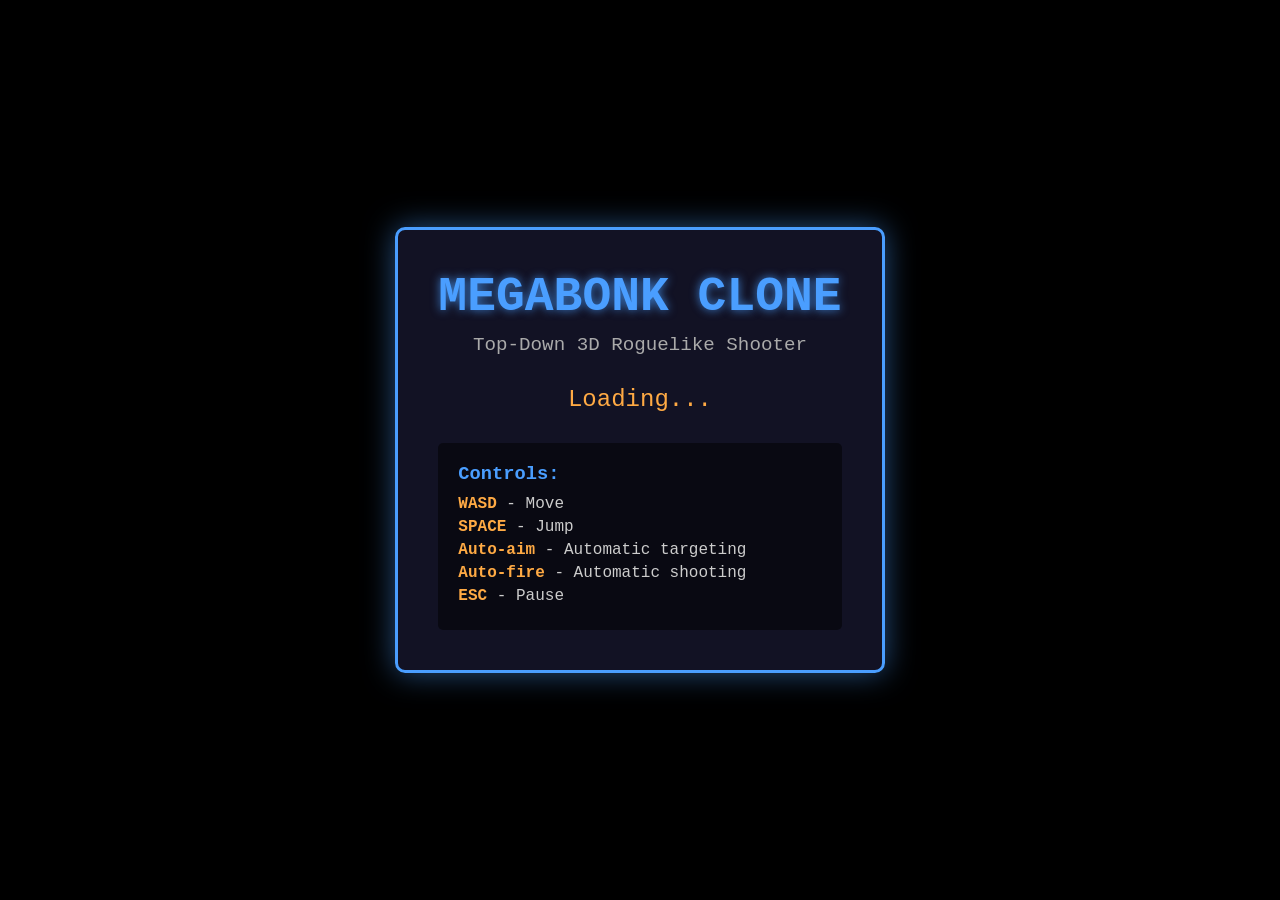
==== index.html @ 7893074b "구현: Phase 5.2 - 런 종료 화면 & 상점 UI 새 UI 구성요소: - 런 종료 화면: 통계 표시 (레벨, 킬, 시간, 실버) - 상점 메뉴: 3개 탭 (무기, 도구, 슬" ====
<!DOCTYPE html>
<html lang="ko">
<head>
    <meta charset="UTF-8">
    <meta name="viewport" content="width=device-width, initial-scale=1.0">
    <title>Megabonk Clone - Top-Down 3D Roguelike</title>
    <link rel="stylesheet" href="styles.css">
    <script src="https://cdn.babylonjs.com/babylon.js"></script>
    <script src="https://cdn.babylonjs.com/loaders/babylonjs.loaders.min.js"></script>
</head>
<body>
    <!-- Game Canvas -->
    <canvas id="gameCanvas"></canvas>

    <!-- Main Menu -->
    <div id="menu">
        <div class="menu-content">
            <h1>MEGABONK CLONE</h1>
            <p class="subtitle">Top-Down 3D Roguelike Shooter</p>
            <div id="loading">Loading...</div>
            <button id="startButton" style="display: none;">START GAME</button>
            <div class="instructions">
                <h3>Controls:</h3>
                <p><strong>WASD</strong> - Move</p>
                <p><strong>SPACE</strong> - Jump</p>
                <p><strong>Auto-aim</strong> - Automatic targeting</p>
                <p><strong>Auto-fire</strong> - Automatic shooting</p>
                <p><strong>ESC</strong> - Pause</p>
            </div>
        </div>
    </div>

    <!-- HUD -->
    <div id="hud" style="display: none;">
        <!-- Top Bar -->
        <div class="hud-top">
            <div class="stat-bar">
                <div class="stat-label">HP</div>
                <div class="stat-value" id="healthBar">
                    <div class="stat-fill" id="healthFill" style="width: 100%;"></div>
                </div>
                <div class="stat-text" id="healthText">100/100</div>
            </div>

            <div class="stat-bar">
                <div class="stat-label">XP</div>
                <div class="stat-value" id="xpBar">
                    <div class="stat-fill xp-fill" id="xpFill" style="width: 0%;"></div>
                </div>
                <div class="stat-text" id="xpText">0/50</div>
            </div>

            <div class="level-display">
                Level <span id="levelText">1</span>
            </div>
        </div>

        <!-- Bottom Info -->
        <div class="hud-bottom">
            <div class="info-item">Enemies: <span id="enemyCount">0</span></div>
            <div class="info-item">Time: <span id="timeText">0:00</span></div>
        </div>
    </div>

    <!-- Pause Menu -->
    <div id="pauseMenu" style="display: none;">
        <div class="pause-content">
            <h2>PAUSED</h2>
            <button id="resumeButton">Resume (ESC)</button>
        </div>
    </div>

    <!-- Level Up Menu -->
    <div id="levelUpMenu" style="display: none;">
        <div class="levelup-content">
            <h2 class="levelup-title">⬆️ LEVEL UP!</h2>
            <p class="levelup-subtitle">Choose an upgrade</p>
            <div class="tome-cards" id="tomeCards">
                <!-- Cards will be inserted here dynamically -->
            </div>
        </div>
    </div>

    <!-- Mobile Joystick -->
    <div id="mobileControls" style="display: none;">
        <div id="joystickContainer">
            <div id="joystickBase"></div>
            <div id="joystickStick"></div>
        </div>
        <button id="jumpButton">JUMP</button>
    </div>

    <!-- Run End Screen -->
    <div id="runEndScreen" style="display: none;">
        <div class="runend-content">
            <h2 class="runend-title">💀 RUN COMPLETE</h2>

            <div class="runend-stats">
                <div class="stat-card">
                    <div class="stat-value" id="runLevel">1</div>
                    <div class="stat-label">Level Reached</div>
                </div>
                <div class="stat-card">
                    <div class="stat-value" id="runKills">0</div>
                    <div class="stat-label">Enemies Killed</div>
                </div>
                <div class="stat-card">
                    <div class="stat-value" id="runTime">0:00</div>
                    <div class="stat-label">Survival Time</div>
                </div>
            </div>

            <div class="silver-earned">
                <div class="silver-icon">💰</div>
                <div class="silver-amount">+<span id="runSilverEarned">0</span> Silver</div>
            </div>

            <div class="total-silver">
                Total: <span id="runTotalSilver">0</span> 💰
            </div>

            <div class="runend-buttons">
                <button id="shopButton" class="btn-primary">SHOP</button>
                <button id="playAgainButton" class="btn-secondary">PLAY AGAIN</button>
            </div>
        </div>
    </div>

    <!-- Shop Menu -->
    <div id="shopMenu" style="display: none;">
        <div class="shop-content">
            <h2 class="shop-title">🏪 SHOP</h2>

            <div class="shop-currency">
                <div class="currency-display">
                    💰 <span id="shopSilver">0</span> Silver
                </div>
            </div>

            <div class="shop-tabs">
                <button class="shop-tab active" data-tab="weapons">Weapons</button>
                <button class="shop-tab" data-tab="tools">Tools</button>
                <button class="shop-tab" data-tab="slots">Slots</button>
            </div>

            <div class="shop-sections">
                <!-- Weapons Section -->
                <div class="shop-section active" id="shop-weapons">
                    <h3>🔫 Weapon Unlocks</h3>
                    <div class="shop-items" id="weaponShopItems">
                        <!-- Dynamically populated -->
                    </div>
                </div>

                <!-- Tools Section -->
                <div class="shop-section" id="shop-tools">
                    <h3>🛠️ Build Control Tools</h3>
                    <div class="shop-items" id="toolShopItems">
                        <!-- Dynamically populated -->
                    </div>
                </div>

                <!-- Slots Section -->
                <div class="shop-section" id="shop-slots">
                    <h3>📦 Slot Expansion</h3>
                    <div class="shop-items" id="slotShopItems">
                        <!-- Dynamically populated -->
                    </div>
                </div>
            </div>

            <div class="shop-buttons">
                <button id="shopCloseButton" class="btn-secondary">CLOSE</button>
                <button id="startGameButton" class="btn-primary">START GAME</button>
            </div>
        </div>
    </div>

    <script type="module" src="src/main.js"></script>
</body>
</html>
---- styles.css ----
* {
    margin: 0;
    padding: 0;
    box-sizing: border-box;
}

body {
    font-family: 'Courier New', monospace;
    background: #000;
    color: #fff;
    overflow: hidden;
}

#gameCanvas {
    width: 100%;
    height: 100vh;
    display: block;
    touch-action: none;
}

/* Menu Styles */
#menu {
    position: fixed;
    top: 0;
    left: 0;
    width: 100%;
    height: 100%;
    background: rgba(0, 0, 0, 0.95);
    display: flex;
    justify-content: center;
    align-items: center;
    z-index: 1000;
}

.menu-content {
    text-align: center;
    padding: 40px;
    background: rgba(20, 20, 40, 0.9);
    border: 3px solid #4a9eff;
    border-radius: 10px;
    box-shadow: 0 0 30px rgba(74, 158, 255, 0.5);
}

.menu-content h1 {
    font-size: 3em;
    margin-bottom: 10px;
    color: #4a9eff;
    text-shadow: 0 0 10px rgba(74, 158, 255, 0.8);
}

.subtitle {
    font-size: 1.2em;
    color: #aaa;
    margin-bottom: 30px;
}

#loading {
    font-size: 1.5em;
    color: #ffaa44;
    animation: pulse 1.5s infinite;
}

@keyframes pulse {
    0%, 100% { opacity: 1; }
    50% { opacity: 0.5; }
}

button {
    font-family: 'Courier New', monospace;
    font-size: 1.5em;
    padding: 15px 40px;
    margin: 10px;
    background: #4a9eff;
    color: #fff;
    border: none;
    border-radius: 5px;
    cursor: pointer;
    transition: all 0.3s;
    text-transform: uppercase;
}

button:hover {
    background: #6ab0ff;
    transform: scale(1.05);
    box-shadow: 0 0 20px rgba(74, 158, 255, 0.8);
}

button:active {
    transform: scale(0.95);
}

.instructions {
    margin-top: 30px;
    text-align: left;
    padding: 20px;
    background: rgba(0, 0, 0, 0.5);
    border-radius: 5px;
}

.instructions h3 {
    color: #4a9eff;
    margin-bottom: 10px;
}

.instructions p {
    margin: 5px 0;
    color: #ccc;
}

.instructions strong {
    color: #ffaa44;
}

/* HUD Styles */
#hud {
    position: fixed;
    top: 0;
    left: 0;
    width: 100%;
    height: 100%;
    pointer-events: none;
    z-index: 100;
}

.hud-top {
    position: absolute;
    top: 20px;
    left: 20px;
    right: 20px;
    display: flex;
    gap: 20px;
    align-items: center;
}

.stat-bar {
    flex: 1;
    display: flex;
    align-items: center;
    gap: 10px;
    background: rgba(0, 0, 0, 0.7);
    padding: 10px;
    border-radius: 5px;
    border: 2px solid #333;
}

.stat-label {
    font-weight: bold;
    font-size: 1.2em;
    color: #4a9eff;
    min-width: 40px;
}

.stat-value {
    flex: 1;
    height: 20px;
    background: #222;
    border-radius: 3px;
    overflow: hidden;
    position: relative;
}

.stat-fill {
    height: 100%;
    background: linear-gradient(90deg, #ff4444, #ff6666);
    transition: width 0.3s;
}

.xp-fill {
    background: linear-gradient(90deg, #44ff44, #66ff66);
}

.stat-text {
    font-size: 1em;
    color: #fff;
    min-width: 80px;
    text-align: right;
}

.level-display {
    background: rgba(74, 158, 255, 0.3);
    padding: 10px 20px;
    border-radius: 5px;
    border: 2px solid #4a9eff;
    font-size: 1.5em;
    font-weight: bold;
    color: #4a9eff;
    text-shadow: 0 0 10px rgba(74, 158, 255, 0.8);
}

.hud-bottom {
    position: absolute;
    bottom: 20px;
    left: 20px;
    display: flex;
    gap: 20px;
}

.info-item {
    background: rgba(0, 0, 0, 0.7);
    padding: 10px 20px;
    border-radius: 5px;
    border: 2px solid #333;
    font-size: 1.1em;
}

.info-item span {
    color: #ffaa44;
    font-weight: bold;
}

/* Pause Menu */
#pauseMenu {
    position: fixed;
    top: 0;
    left: 0;
    width: 100%;
    height: 100%;
    background: rgba(0, 0, 0, 0.8);
    display: flex;
    justify-content: center;
    align-items: center;
    z-index: 2000;
}

.pause-content {
    text-align: center;
    padding: 40px;
    background: rgba(20, 20, 40, 0.95);
    border: 3px solid #4a9eff;
    border-radius: 10px;
}

.pause-content h2 {
    font-size: 3em;
    margin-bottom: 20px;
    color: #4a9eff;
}

/* Level Up Menu */
#levelUpMenu {
    position: fixed;
    top: 0;
    left: 0;
    width: 100%;
    height: 100%;
    background: rgba(0, 0, 0, 0.9);
    display: flex;
    justify-content: center;
    align-items: center;
    z-index: 3000;
}

.levelup-content {
    text-align: center;
    padding: 40px;
    max-width: 1200px;
    width: 90%;
}

.levelup-title {
    font-size: 3.5em;
    margin-bottom: 10px;
    color: #ffdd44;
    text-shadow: 0 0 20px rgba(255, 221, 68, 0.8);
    animation: pulse 1.5s infinite;
}

.levelup-subtitle {
    font-size: 1.5em;
    color: #aaa;
    margin-bottom: 40px;
}

.tome-cards {
    display: flex;
    justify-content: center;
    gap: 30px;
    flex-wrap: wrap;
}

.tome-card {
    background: linear-gradient(135deg, #1a1a2e 0%, #16213e 100%);
    border: 3px solid #4a9eff;
    border-radius: 15px;
    padding: 30px;
    width: 280px;
    cursor: pointer;
    transition: all 0.3s;
    position: relative;
    overflow: hidden;
}

.tome-card::before {
    content: '';
    position: absolute;
    top: -50%;
    left: -50%;
    width: 200%;
    height: 200%;
    background: radial-gradient(circle, rgba(74, 158, 255, 0.1) 0%, transparent 70%);
    opacity: 0;
    transition: opacity 0.3s;
}

.tome-card:hover {
    transform: translateY(-10px) scale(1.05);
    border-color: #6ab0ff;
    box-shadow: 0 10px 40px rgba(74, 158, 255, 0.6);
}

.tome-card:hover::before {
    opacity: 1;
}

.tome-card.common {
    border-color: #aaa;
}

.tome-card.rare {
    border-color: #4a9eff;
}

.tome-card.epic {
    border-color: #aa44ff;
    background: linear-gradient(135deg, #2a1a3e 0%, #1e163e 100%);
}

.tome-card.legendary {
    border-color: #ffaa44;
    background: linear-gradient(135deg, #3e2a1a 0%, #3e1e16 100%);
}

.tome-icon {
    font-size: 4em;
    margin-bottom: 15px;
    filter: drop-shadow(0 0 10px rgba(255, 255, 255, 0.5));
}

.tome-name {
    font-size: 1.8em;
    margin-bottom: 10px;
    color: #fff;
    font-weight: bold;
}

.tome-description {
    font-size: 1.1em;
    color: #ccc;
    line-height: 1.4;
}

.tome-rarity {
    position: absolute;
    top: 10px;
    right: 10px;
    font-size: 0.8em;
    padding: 5px 10px;
    border-radius: 5px;
    text-transform: uppercase;
    font-weight: bold;
}

.tome-rarity.common {
    background: rgba(170, 170, 170, 0.3);
    color: #aaa;
}

.tome-rarity.rare {
    background: rgba(74, 158, 255, 0.3);
    color: #4a9eff;
}

.tome-rarity.epic {
    background: rgba(170, 68, 255, 0.3);
    color: #aa44ff;
}

.tome-rarity.legendary {
    background: rgba(255, 170, 68, 0.3);
    color: #ffaa44;
}

/* Responsive */
@media (max-width: 768px) {
    .menu-content h1 {
        font-size: 2em;
    }

    .hud-top {
        flex-direction: column;
        align-items: stretch;
    }

    button {
        font-size: 1.2em;
        padding: 12px 30px;
    }
}

/* Mobile Joystick */
#mobileControls {
    position: fixed;
    bottom: 0;
    left: 0;
    width: 100%;
    height: 200px;
    z-index: 4000;
    pointer-events: none;
}

#joystickContainer {
    position: absolute;
    bottom: 30px;
    left: 30px;
    width: 120px;
    height: 120px;
    pointer-events: all;
}

#joystickBase {
    position: absolute;
    width: 120px;
    height: 120px;
    border-radius: 50%;
    background: rgba(255, 255, 255, 0.2);
    border: 3px solid rgba(255, 255, 255, 0.5);
}

#joystickStick {
    position: absolute;
    width: 50px;
    height: 50px;
    border-radius: 50%;
    background: rgba(74, 158, 255, 0.8);
    border: 3px solid #4a9eff;
    left: 35px;
    top: 35px;
    transition: all 0.1s;
}

#jumpButton {
    position: absolute;
    bottom: 50px;
    right: 40px;
    width: 80px;
    height: 80px;
    border-radius: 50%;
    background: rgba(255, 200, 0, 0.8);
    border: 4px solid #ffcc00;
    color: #000;
    font-size: 14px;
    font-weight: bold;
    cursor: pointer;
    pointer-events: all;
}

#jumpButton:active {
    background: rgba(255, 200, 0, 1);
    transform: scale(0.95);
}

/* ==================== Run End Screen ==================== */

#runEndScreen {
    position: fixed;
    top: 0;
    left: 0;
    width: 100%;
    height: 100%;
    background: rgba(0, 0, 0, 0.95);
    display: flex;
    justify-content: center;
    align-items: center;
    z-index: 9999;
    animation: fadeIn 0.5s;
}

.runend-content {
    background: linear-gradient(135deg, #1a1a2e 0%, #2a2a3e 100%);
    padding: 40px;
    border-radius: 20px;
    border: 3px solid #4a9eff;
    box-shadow: 0 0 30px rgba(74, 158, 255, 0.5);
    text-align: center;
    max-width: 600px;
    animation: slideDown 0.5s;
}

.runend-title {
    font-size: 48px;
    margin: 0 0 30px 0;
    color: #ff4444;
    text-shadow: 0 0 20px rgba(255, 68, 68, 0.8);
}

.runend-stats {
    display: flex;
    justify-content: space-around;
    gap: 20px;
    margin-bottom: 30px;
}

.stat-card {
    background: rgba(0, 0, 0, 0.4);
    padding: 20px;
    border-radius: 10px;
    border: 2px solid rgba(74, 158, 255, 0.3);
    flex: 1;
}

.stat-card .stat-value {
    font-size: 36px;
    font-weight: bold;
    color: #4a9eff;
    margin-bottom: 10px;
}

.stat-card .stat-label {
    font-size: 14px;
    color: #888;
    text-transform: uppercase;
}

.silver-earned {
    background: linear-gradient(135deg, #ffd700 0%, #ffed4e 100%);
    padding: 20px;
    border-radius: 15px;
    margin: 20px 0;
    display: flex;
    align-items: center;
    justify-content: center;
    gap: 15px;
    animation: pulse 2s infinite;
}

.silver-icon {
    font-size: 48px;
}

.silver-amount {
    font-size: 32px;
    font-weight: bold;
    color: #000;
}

.total-silver {
    font-size: 20px;
    color: #ffd700;
    margin-bottom: 30px;
}

.runend-buttons {
    display: flex;
    gap: 15px;
    justify-content: center;
}

.btn-primary,
.btn-secondary {
    padding: 15px 40px;
    font-size: 18px;
    font-weight: bold;
    border: none;
    border-radius: 10px;
    cursor: pointer;
    transition: all 0.2s;
}

.btn-primary {
    background: linear-gradient(135deg, #4a9eff 0%, #3366cc 100%);
    color: white;
    box-shadow: 0 4px 15px rgba(74, 158, 255, 0.4);
}

.btn-primary:hover {
    transform: translateY(-2px);
    box-shadow: 0 6px 20px rgba(74, 158, 255, 0.6);
}

.btn-secondary {
    background: linear-gradient(135deg, #666 0%, #444 100%);
    color: white;
}

.btn-secondary:hover {
    background: linear-gradient(135deg, #777 0%, #555 100%);
    transform: translateY(-2px);
}

/* ==================== Shop Menu ==================== */

#shopMenu {
    position: fixed;
    top: 0;
    left: 0;
    width: 100%;
    height: 100%;
    background: rgba(0, 0, 0, 0.95);
    display: flex;
    justify-content: center;
    align-items: center;
    z-index: 9998;
    animation: fadeIn 0.3s;
}

.shop-content {
    background: linear-gradient(135deg, #1a1a2e 0%, #2a2a3e 100%);
    padding: 30px;
    border-radius: 20px;
    border: 3px solid #ffd700;
    box-shadow: 0 0 30px rgba(255, 215, 0, 0.5);
    width: 90%;
    max-width: 900px;
    max-height: 90vh;
    overflow-y: auto;
    animation: slideUp 0.3s;
}

.shop-title {
    font-size: 40px;
    margin: 0 0 20px 0;
    text-align: center;
    color: #ffd700;
    text-shadow: 0 0 20px rgba(255, 215, 0, 0.6);
}

.shop-currency {
    text-align: center;
    margin-bottom: 20px;
}

.currency-display {
    display: inline-block;
    background: rgba(255, 215, 0, 0.2);
    padding: 10px 30px;
    border-radius: 20px;
    border: 2px solid #ffd700;
    font-size: 24px;
    font-weight: bold;
    color: #ffd700;
}

.shop-tabs {
    display: flex;
    gap: 10px;
    margin-bottom: 20px;
    justify-content: center;
}

.shop-tab {
    padding: 12px 30px;
    font-size: 16px;
    font-weight: bold;
    background: rgba(255, 255, 255, 0.1);
    border: 2px solid rgba(255, 255, 255, 0.2);
    border-radius: 10px;
    color: #ccc;
    cursor: pointer;
    transition: all 0.2s;
}

.shop-tab:hover {
    background: rgba(255, 255, 255, 0.15);
    border-color: rgba(255, 255, 255, 0.3);
}

.shop-tab.active {
    background: linear-gradient(135deg, #4a9eff 0%, #3366cc 100%);
    border-color: #4a9eff;
    color: white;
}

.shop-sections {
    min-height: 300px;
}

.shop-section {
    display: none;
}

.shop-section.active {
    display: block;
}

.shop-section h3 {
    font-size: 24px;
    margin-bottom: 15px;
    color: #4a9eff;
}

.shop-items {
    display: grid;
    grid-template-columns: repeat(auto-fill, minmax(250px, 1fr));
    gap: 15px;
    margin-bottom: 20px;
}

.shop-item {
    background: rgba(0, 0, 0, 0.4);
    padding: 20px;
    border-radius: 10px;
    border: 2px solid rgba(74, 158, 255, 0.3);
    transition: all 0.2s;
    cursor: pointer;
}

.shop-item:hover {
    border-color: #4a9eff;
    transform: translateY(-2px);
    box-shadow: 0 4px 15px rgba(74, 158, 255, 0.4);
}

.shop-item.unlocked {
    background: rgba(0, 255, 0, 0.1);
    border-color: rgba(0, 255, 0, 0.5);
    cursor: not-allowed;
}

.shop-item.unlocked:hover {
    transform: none;
}

.shop-item.cant-afford {
    opacity: 0.5;
    cursor: not-allowed;
}

.shop-item-icon {
    font-size: 48px;
    margin-bottom: 10px;
}

.shop-item-name {
    font-size: 18px;
    font-weight: bold;
    margin-bottom: 5px;
    color: #fff;
}

.shop-item-description {
    font-size: 13px;
    color: #888;
    margin-bottom: 10px;
    min-height: 40px;
}

.shop-item-price {
    font-size: 20px;
    font-weight: bold;
    color: #ffd700;
}

.shop-item-status {
    font-size: 14px;
    color: #4eff4e;
    font-weight: bold;
}

.shop-buttons {
    display: flex;
    gap: 15px;
    justify-content: center;
    margin-top: 20px;
    padding-top: 20px;
    border-top: 2px solid rgba(255, 255, 255, 0.1);
}

/* ==================== Animations ==================== */

@keyframes fadeIn {
    from {
        opacity: 0;
    }
    to {
        opacity: 1;
    }
}

@keyframes slideDown {
    from {
        transform: translateY(-50px);
        opacity: 0;
    }
    to {
        transform: translateY(0);
        opacity: 1;
    }
}

@keyframes slideUp {
    from {
        transform: translateY(50px);
        opacity: 0;
    }
    to {
        transform: translateY(0);
        opacity: 1;
    }
}

@keyframes pulse {
    0%, 100% {
        transform: scale(1);
    }
    50% {
        transform: scale(1.02);
    }
}
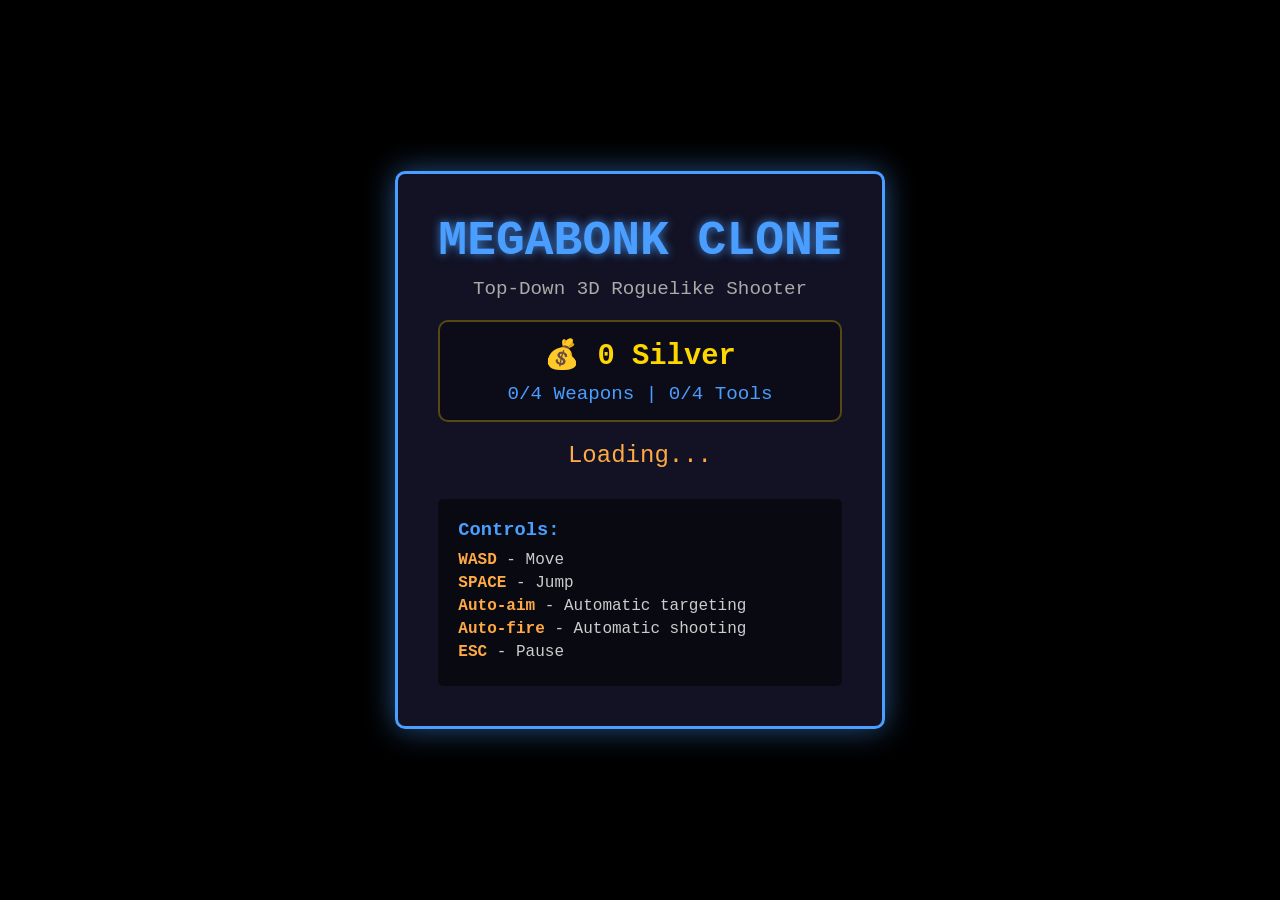
==== commit 6822fb1c: "개선: 메인메뉴 UI 업그레이드 새 기능: - 메타 진행 정보 표시 (실버, 언락 무기/도구 수) - 상점 버튼 추가 (메인메뉴에서 바로 상점 접근) - 상점에서 메인메뉴로 돌아가" ====
--- a/index.html
+++ b/index.html
@@ -17,8 +17,24 @@
         <div class="menu-content">
             <h1>MEGABONK CLONE</h1>
             <p class="subtitle">Top-Down 3D Roguelike Shooter</p>
+
+            <!-- Meta Progress Display -->
+            <div id="metaProgress" style="display: none;">
+                <div class="meta-info">
+                    <div class="meta-silver">💰 <span id="menuSilver">0</span> Silver</div>
+                    <div class="meta-stats">
+                        <span id="menuWeapons">0/4</span> Weapons |
+                        <span id="menuTools">0/4</span> Tools
+                    </div>
+                </div>
+            </div>
+
             <div id="loading">Loading...</div>
-            <button id="startButton" style="display: none;">START GAME</button>
+            <div id="menuButtons" style="display: none;">
+                <button id="startButton" class="menu-button">▶ START GAME</button>
+                <button id="shopMenuButton" class="menu-button secondary">🏪 SHOP</button>
+            </div>
+
             <div class="instructions">
                 <h3>Controls:</h3>
                 <p><strong>WASD</strong> - Move</p>
@@ -75,6 +91,17 @@
         <div class="levelup-content">
             <h2 class="levelup-title">⬆️ LEVEL UP!</h2>
             <p class="levelup-subtitle">Choose an upgrade</p>
+
+            <!-- Build Control Tools -->
+            <div class="levelup-tools">
+                <button id="rerollButton" class="tool-button" style="display: none;">
+                    🔄 Reroll
+                </button>
+                <button id="skipButton" class="tool-button" style="display: none;">
+                    ⏭️ Skip
+                </button>
+            </div>
+
             <div class="tome-cards" id="tomeCards">
                 <!-- Cards will be inserted here dynamically -->
             </div>
--- a/styles.css
+++ b/styles.css
@@ -51,7 +51,68 @@
 .subtitle {
     font-size: 1.2em;
     color: #aaa;
-    margin-bottom: 30px;
+    margin-bottom: 20px;
+}
+
+#metaProgress {
+    margin: 20px 0;
+    padding: 15px;
+    background: rgba(0, 0, 0, 0.3);
+    border-radius: 10px;
+    border: 2px solid rgba(255, 215, 0, 0.3);
+}
+
+.meta-info {
+    display: flex;
+    flex-direction: column;
+    gap: 10px;
+}
+
+.meta-silver {
+    font-size: 1.8em;
+    font-weight: bold;
+    color: #ffd700;
+}
+
+.meta-stats {
+    font-size: 1.2em;
+    color: #4a9eff;
+}
+
+#menuButtons {
+    display: flex;
+    flex-direction: column;
+    gap: 10px;
+    margin: 20px 0;
+}
+
+.menu-button {
+    font-family: 'Courier New', monospace;
+    font-size: 1.4em;
+    padding: 15px 40px;
+    background: linear-gradient(135deg, #4a9eff 0%, #3366cc 100%);
+    color: #fff;
+    border: none;
+    border-radius: 10px;
+    cursor: pointer;
+    transition: all 0.3s;
+    text-transform: uppercase;
+    font-weight: bold;
+    box-shadow: 0 4px 15px rgba(74, 158, 255, 0.4);
+}
+
+.menu-button:hover {
+    transform: translateY(-3px);
+    box-shadow: 0 6px 20px rgba(74, 158, 255, 0.6);
+}
+
+.menu-button.secondary {
+    background: linear-gradient(135deg, #ffd700 0%, #ffaa00 100%);
+    box-shadow: 0 4px 15px rgba(255, 215, 0, 0.4);
+}
+
+.menu-button.secondary:hover {
+    box-shadow: 0 6px 20px rgba(255, 215, 0, 0.6);
 }
 
 #loading {
@@ -268,7 +329,42 @@
 .levelup-subtitle {
     font-size: 1.5em;
     color: #aaa;
-    margin-bottom: 40px;
+    margin-bottom: 20px;
+}
+
+.levelup-tools {
+    display: flex;
+    gap: 10px;
+    justify-content: center;
+    margin-bottom: 20px;
+}
+
+.tool-button {
+    padding: 10px 20px;
+    font-size: 14px;
+    font-weight: bold;
+    background: rgba(255, 255, 255, 0.1);
+    border: 2px solid rgba(255, 255, 255, 0.3);
+    border-radius: 8px;
+    color: #fff;
+    cursor: pointer;
+    transition: all 0.2s;
+}
+
+.tool-button:hover {
+    background: rgba(255, 255, 255, 0.2);
+    border-color: #4a9eff;
+    transform: translateY(-2px);
+}
+
+.tool-button:disabled {
+    opacity: 0.3;
+    cursor: not-allowed;
+}
+
+.tool-button:disabled:hover {
+    transform: none;
+    border-color: rgba(255, 255, 255, 0.3);
 }
 
 .tome-cards {
@@ -378,6 +474,30 @@
 .tome-rarity.legendary {
     background: rgba(255, 170, 68, 0.3);
     color: #ffaa44;
+}
+
+.tome-banish {
+    position: absolute;
+    bottom: 10px;
+    right: 10px;
+    width: 30px;
+    height: 30px;
+    border-radius: 50%;
+    background: rgba(255, 68, 68, 0.3);
+    border: 2px solid #ff4444;
+    color: #ff4444;
+    font-size: 16px;
+    display: flex;
+    align-items: center;
+    justify-content: center;
+    cursor: pointer;
+    transition: all 0.2s;
+    z-index: 10;
+}
+
+.tome-banish:hover {
+    background: rgba(255, 68, 68, 0.6);
+    transform: scale(1.1);
 }
 
 /* Responsive */
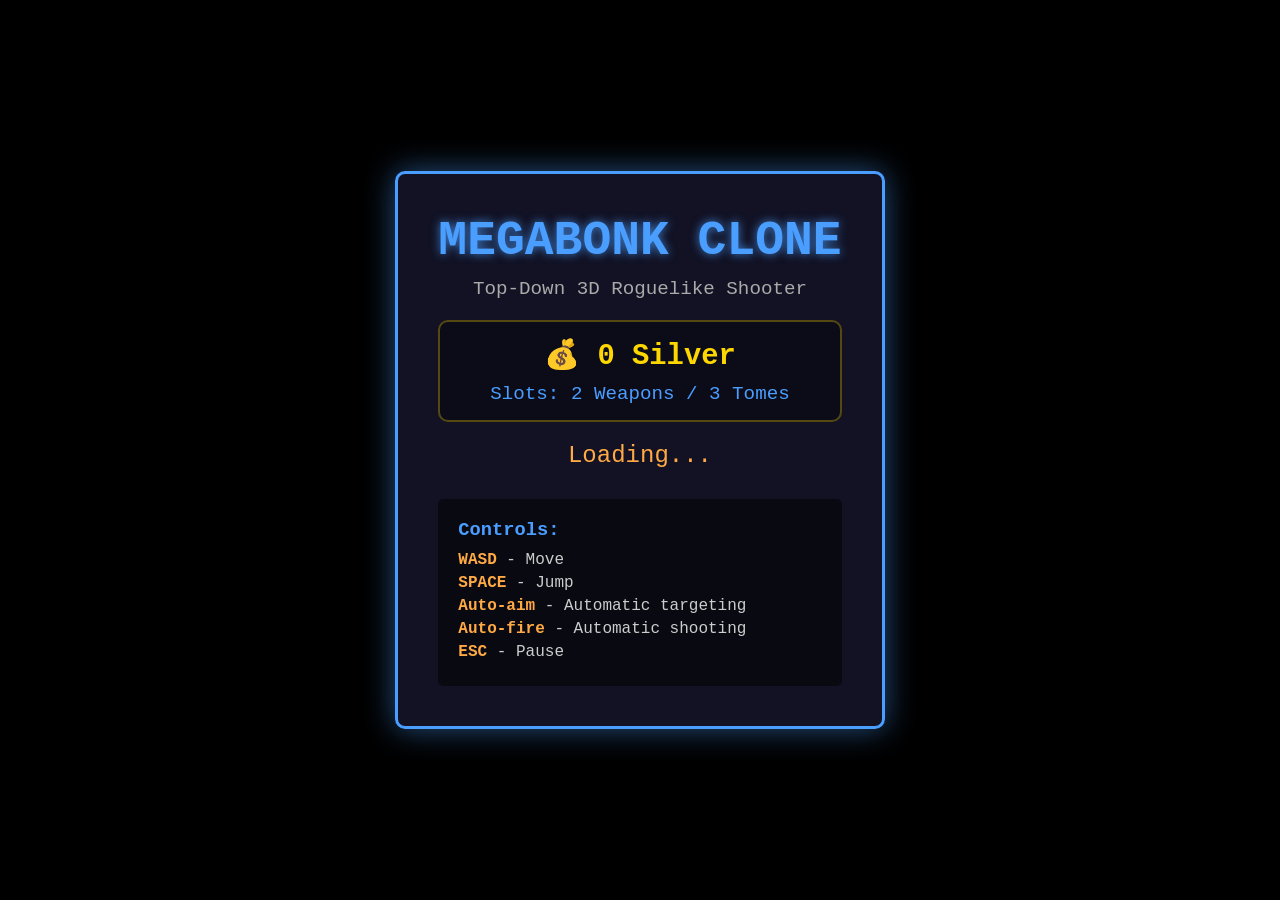
==== commit 383687b0: "리팩토링: 원작처럼 단순화 - 기능적 언락만 변경사항: - ❌ 무기/도구 구매 시스템 제거 (모든 무기/도구 기본 제공) - ❌ Banish 기능 제거 (원작에 없음) - ✅ Re" ====
--- a/index.html
+++ b/index.html
@@ -23,8 +23,7 @@
                 <div class="meta-info">
                     <div class="meta-silver">💰 <span id="menuSilver">0</span> Silver</div>
                     <div class="meta-stats">
-                        <span id="menuWeapons">0/4</span> Weapons |
-                        <span id="menuTools">0/4</span> Tools
+                        Slots: <span id="menuSlots">2 Weapons / 3 Tomes</span>
                     </div>
                 </div>
             </div>
@@ -165,33 +164,35 @@
             </div>
 
             <div class="shop-tabs">
-                <button class="shop-tab active" data-tab="weapons">Weapons</button>
-                <button class="shop-tab" data-tab="tools">Tools</button>
-                <button class="shop-tab" data-tab="slots">Slots</button>
+                <button class="shop-tab active" data-tab="slots">Slots</button>
+                <button class="shop-tab" data-tab="toggler">Toggler</button>
             </div>
 
             <div class="shop-sections">
-                <!-- Weapons Section -->
-                <div class="shop-section active" id="shop-weapons">
-                    <h3>🔫 Weapon Unlocks</h3>
-                    <div class="shop-items" id="weaponShopItems">
-                        <!-- Dynamically populated -->
-                    </div>
-                </div>
-
-                <!-- Tools Section -->
-                <div class="shop-section" id="shop-tools">
-                    <h3>🛠️ Build Control Tools</h3>
-                    <div class="shop-items" id="toolShopItems">
-                        <!-- Dynamically populated -->
-                    </div>
-                </div>
-
                 <!-- Slots Section -->
-                <div class="shop-section" id="shop-slots">
+                <div class="shop-section active" id="shop-slots">
                     <h3>📦 Slot Expansion</h3>
+                    <p class="shop-description">Expand your weapon and tome capacity.</p>
                     <div class="shop-items" id="slotShopItems">
                         <!-- Dynamically populated -->
+                    </div>
+                </div>
+
+                <!-- Toggler Section -->
+                <div class="shop-section" id="shop-toggler">
+                    <h3>🎛️ Content Toggler</h3>
+                    <p class="toggler-description">Enable or disable unlocked content. Disabled items won't appear in runs.</p>
+                    <div class="toggler-category">
+                        <h4>Weapons</h4>
+                        <div class="toggler-items" id="togglerWeapons">
+                            <!-- Dynamically populated -->
+                        </div>
+                    </div>
+                    <div class="toggler-category">
+                        <h4>Tomes</h4>
+                        <div class="toggler-items" id="togglerTomes">
+                            <!-- Dynamically populated -->
+                        </div>
                     </div>
                 </div>
             </div>
--- a/styles.css
+++ b/styles.css
@@ -885,6 +885,93 @@
     border-top: 2px solid rgba(255, 255, 255, 0.1);
 }
 
+/* ==================== Toggler ==================== */
+
+.toggler-description {
+    font-size: 14px;
+    color: #aaa;
+    margin-bottom: 20px;
+    text-align: center;
+}
+
+.toggler-category {
+    margin-bottom: 30px;
+}
+
+.toggler-category h4 {
+    font-size: 18px;
+    color: #4a9eff;
+    margin-bottom: 15px;
+    padding-bottom: 10px;
+    border-bottom: 2px solid rgba(74, 158, 255, 0.3);
+}
+
+.toggler-items {
+    display: flex;
+    flex-direction: column;
+    gap: 10px;
+}
+
+.toggler-item {
+    display: flex;
+    justify-content: space-between;
+    align-items: center;
+    padding: 15px 20px;
+    background: rgba(0, 0, 0, 0.3);
+    border: 2px solid rgba(255, 255, 255, 0.2);
+    border-radius: 10px;
+    transition: all 0.3s;
+}
+
+.toggler-item:hover {
+    background: rgba(0, 0, 0, 0.5);
+    border-color: rgba(74, 158, 255, 0.5);
+}
+
+.toggler-item.disabled {
+    opacity: 0.5;
+}
+
+.toggler-item-name {
+    font-size: 16px;
+    font-weight: bold;
+    color: #fff;
+}
+
+/* Toggle Switch */
+.toggle-switch {
+    position: relative;
+    width: 60px;
+    height: 30px;
+    background: rgba(255, 68, 68, 0.3);
+    border: 2px solid #ff4444;
+    border-radius: 30px;
+    cursor: pointer;
+    transition: all 0.3s;
+}
+
+.toggle-switch.active {
+    background: rgba(78, 255, 78, 0.3);
+    border-color: #4eff4e;
+}
+
+.toggle-switch::after {
+    content: '';
+    position: absolute;
+    width: 22px;
+    height: 22px;
+    border-radius: 50%;
+    background: #ff4444;
+    top: 2px;
+    left: 2px;
+    transition: all 0.3s;
+}
+
+.toggle-switch.active::after {
+    background: #4eff4e;
+    left: 32px;
+}
+
 /* ==================== Animations ==================== */
 
 @keyframes fadeIn {
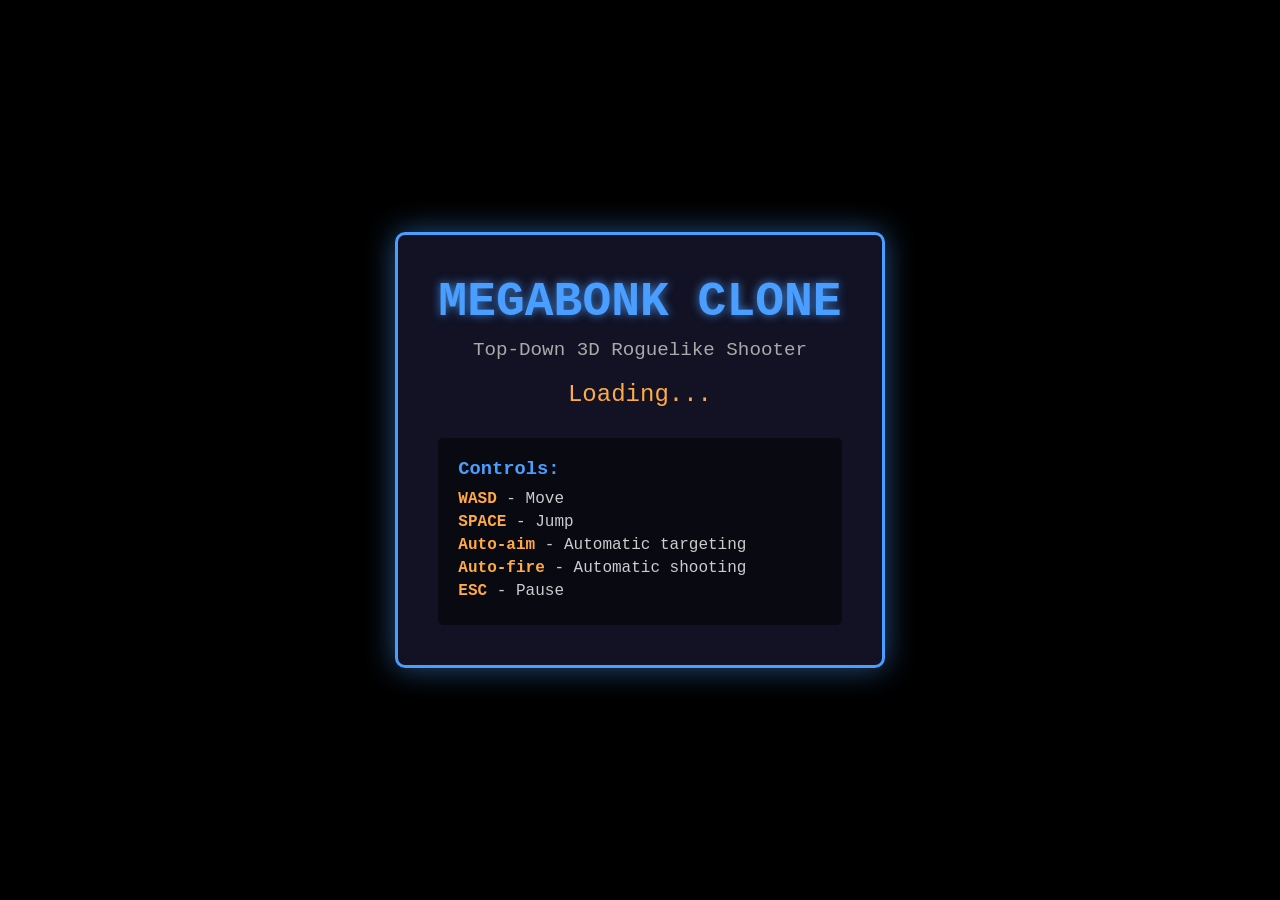
==== commit a1428c2e: "완료: Phase 6.1 - 시각 효과 강화 ✨ 새로운 기능: 1. ParticleSystem.js - 통합 파티클 효과 시스템    - 무기 발사 시 총구 화염 (muzzle f" ====
--- a/index.html
+++ b/index.html
@@ -7,6 +7,7 @@
     <link rel="stylesheet" href="styles.css">
     <script src="https://cdn.babylonjs.com/babylon.js"></script>
     <script src="https://cdn.babylonjs.com/loaders/babylonjs.loaders.min.js"></script>
+    <script src="https://cdn.babylonjs.com/gui/babylon.gui.min.js"></script>
 </head>
 <body>
     <!-- Game Canvas -->
@@ -17,23 +18,8 @@
         <div class="menu-content">
             <h1>MEGABONK CLONE</h1>
             <p class="subtitle">Top-Down 3D Roguelike Shooter</p>
-
-            <!-- Meta Progress Display -->
-            <div id="metaProgress" style="display: none;">
-                <div class="meta-info">
-                    <div class="meta-silver">💰 <span id="menuSilver">0</span> Silver</div>
-                    <div class="meta-stats">
-                        Slots: <span id="menuSlots">2 Weapons / 3 Tomes</span>
-                    </div>
-                </div>
-            </div>
-
             <div id="loading">Loading...</div>
-            <div id="menuButtons" style="display: none;">
-                <button id="startButton" class="menu-button">▶ START GAME</button>
-                <button id="shopMenuButton" class="menu-button secondary">🏪 SHOP</button>
-            </div>
-
+            <button id="startButton" style="display: none;">START GAME</button>
             <div class="instructions">
                 <h3>Controls:</h3>
                 <p><strong>WASD</strong> - Move</p>
@@ -90,116 +76,8 @@
         <div class="levelup-content">
             <h2 class="levelup-title">⬆️ LEVEL UP!</h2>
             <p class="levelup-subtitle">Choose an upgrade</p>
-
-            <!-- Build Control Tools -->
-            <div class="levelup-tools">
-                <button id="rerollButton" class="tool-button" style="display: none;">
-                    🔄 Reroll
-                </button>
-                <button id="skipButton" class="tool-button" style="display: none;">
-                    ⏭️ Skip
-                </button>
-            </div>
-
             <div class="tome-cards" id="tomeCards">
                 <!-- Cards will be inserted here dynamically -->
-            </div>
-        </div>
-    </div>
-
-    <!-- Mobile Joystick -->
-    <div id="mobileControls" style="display: none;">
-        <div id="joystickContainer">
-            <div id="joystickBase"></div>
-            <div id="joystickStick"></div>
-        </div>
-        <button id="jumpButton">JUMP</button>
-    </div>
-
-    <!-- Run End Screen -->
-    <div id="runEndScreen" style="display: none;">
-        <div class="runend-content">
-            <h2 class="runend-title">💀 RUN COMPLETE</h2>
-
-            <div class="runend-stats">
-                <div class="stat-card">
-                    <div class="stat-value" id="runLevel">1</div>
-                    <div class="stat-label">Level Reached</div>
-                </div>
-                <div class="stat-card">
-                    <div class="stat-value" id="runKills">0</div>
-                    <div class="stat-label">Enemies Killed</div>
-                </div>
-                <div class="stat-card">
-                    <div class="stat-value" id="runTime">0:00</div>
-                    <div class="stat-label">Survival Time</div>
-                </div>
-            </div>
-
-            <div class="silver-earned">
-                <div class="silver-icon">💰</div>
-                <div class="silver-amount">+<span id="runSilverEarned">0</span> Silver</div>
-            </div>
-
-            <div class="total-silver">
-                Total: <span id="runTotalSilver">0</span> 💰
-            </div>
-
-            <div class="runend-buttons">
-                <button id="shopButton" class="btn-primary">SHOP</button>
-                <button id="playAgainButton" class="btn-secondary">PLAY AGAIN</button>
-            </div>
-        </div>
-    </div>
-
-    <!-- Shop Menu -->
-    <div id="shopMenu" style="display: none;">
-        <div class="shop-content">
-            <h2 class="shop-title">🏪 SHOP</h2>
-
-            <div class="shop-currency">
-                <div class="currency-display">
-                    💰 <span id="shopSilver">0</span> Silver
-                </div>
-            </div>
-
-            <div class="shop-tabs">
-                <button class="shop-tab active" data-tab="slots">Slots</button>
-                <button class="shop-tab" data-tab="toggler">Toggler</button>
-            </div>
-
-            <div class="shop-sections">
-                <!-- Slots Section -->
-                <div class="shop-section active" id="shop-slots">
-                    <h3>📦 Slot Expansion</h3>
-                    <p class="shop-description">Expand your weapon and tome capacity.</p>
-                    <div class="shop-items" id="slotShopItems">
-                        <!-- Dynamically populated -->
-                    </div>
-                </div>
-
-                <!-- Toggler Section -->
-                <div class="shop-section" id="shop-toggler">
-                    <h3>🎛️ Content Toggler</h3>
-                    <p class="toggler-description">Enable or disable unlocked content. Disabled items won't appear in runs.</p>
-                    <div class="toggler-category">
-                        <h4>Weapons</h4>
-                        <div class="toggler-items" id="togglerWeapons">
-                            <!-- Dynamically populated -->
-                        </div>
-                    </div>
-                    <div class="toggler-category">
-                        <h4>Tomes</h4>
-                        <div class="toggler-items" id="togglerTomes">
-                            <!-- Dynamically populated -->
-                        </div>
-                    </div>
-                </div>
-            </div>
-
-            <div class="shop-buttons">
-                <button id="shopCloseButton" class="btn-secondary">CLOSE</button>
-                <button id="startGameButton" class="btn-primary">START GAME</button>
             </div>
         </div>
     </div>
--- a/styles.css
+++ b/styles.css
@@ -1013,3 +1013,172 @@
         transform: scale(1.02);
     }
 }
+
+/* ==================== Character Selection ==================== */
+
+#characterSelect {
+    position: fixed;
+    top: 0;
+    left: 0;
+    width: 100%;
+    height: 100%;
+    background: rgba(0, 0, 0, 0.95);
+    display: flex;
+    justify-content: center;
+    align-items: center;
+    z-index: 10000;
+    animation: fadeIn 0.3s;
+}
+
+.character-select-content {
+    background: linear-gradient(135deg, #1a1a2e 0%, #2a2a3e 100%);
+    padding: 40px;
+    border-radius: 20px;
+    border: 3px solid #4a9eff;
+    box-shadow: 0 0 30px rgba(74, 158, 255, 0.5);
+    max-width: 1200px;
+    width: 90%;
+    max-height: 90vh;
+    overflow-y: auto;
+    animation: slideDown 0.5s;
+}
+
+.character-title {
+    font-size: 36px;
+    text-align: center;
+    margin: 0 0 30px 0;
+    color: #4a9eff;
+    text-shadow: 0 0 20px rgba(74, 158, 255, 0.8);
+}
+
+.character-grid {
+    display: grid;
+    grid-template-columns: repeat(auto-fit, minmax(350px, 1fr));
+    gap: 20px;
+    margin-bottom: 30px;
+}
+
+.character-card {
+    background: rgba(0, 0, 0, 0.4);
+    border: 3px solid rgba(255, 255, 255, 0.2);
+    border-radius: 15px;
+    padding: 20px;
+    cursor: pointer;
+    transition: all 0.3s;
+    position: relative;
+}
+
+.character-card:hover {
+    transform: translateY(-5px);
+    border-color: rgba(74, 158, 255, 0.6);
+    box-shadow: 0 5px 20px rgba(74, 158, 255, 0.3);
+}
+
+.character-card.selected {
+    border-color: #4a9eff;
+    background: rgba(74, 158, 255, 0.2);
+    box-shadow: 0 0 30px rgba(74, 158, 255, 0.5);
+}
+
+.character-card.locked {
+    opacity: 0.5;
+    cursor: not-allowed;
+}
+
+.character-card.locked::after {
+    content: '🔒';
+    position: absolute;
+    top: 10px;
+    right: 10px;
+    font-size: 24px;
+}
+
+.character-header {
+    display: flex;
+    align-items: center;
+    gap: 15px;
+    margin-bottom: 15px;
+}
+
+.character-icon {
+    font-size: 48px;
+    filter: drop-shadow(0 2px 10px rgba(0, 0, 0, 0.5));
+}
+
+.character-info {
+    flex: 1;
+}
+
+.character-name {
+    font-size: 24px;
+    font-weight: bold;
+    color: #fff;
+    margin: 0 0 5px 0;
+}
+
+.character-description {
+    font-size: 14px;
+    color: #aaa;
+    margin: 0;
+}
+
+.character-stats {
+    display: grid;
+    grid-template-columns: repeat(3, 1fr);
+    gap: 10px;
+    margin-bottom: 15px;
+    padding: 10px;
+    background: rgba(0, 0, 0, 0.3);
+    border-radius: 8px;
+}
+
+.character-stat {
+    text-align: center;
+}
+
+.stat-value {
+    font-size: 20px;
+    font-weight: bold;
+    color: #4a9eff;
+    display: block;
+}
+
+.stat-label {
+    font-size: 12px;
+    color: #888;
+    display: block;
+}
+
+.character-passive {
+    background: rgba(255, 215, 0, 0.1);
+    border: 2px solid rgba(255, 215, 0, 0.3);
+    border-radius: 8px;
+    padding: 10px;
+}
+
+.passive-name {
+    font-size: 14px;
+    font-weight: bold;
+    color: #ffd700;
+    margin: 0 0 5px 0;
+}
+
+.passive-description {
+    font-size: 12px;
+    color: #ccc;
+    margin: 0;
+    line-height: 1.4;
+}
+
+.character-buttons {
+    display: flex;
+    gap: 15px;
+    justify-content: center;
+    padding-top: 20px;
+    border-top: 2px solid rgba(255, 255, 255, 0.1);
+}
+
+.character-buttons button {
+    padding: 15px 40px;
+    font-size: 18px;
+}
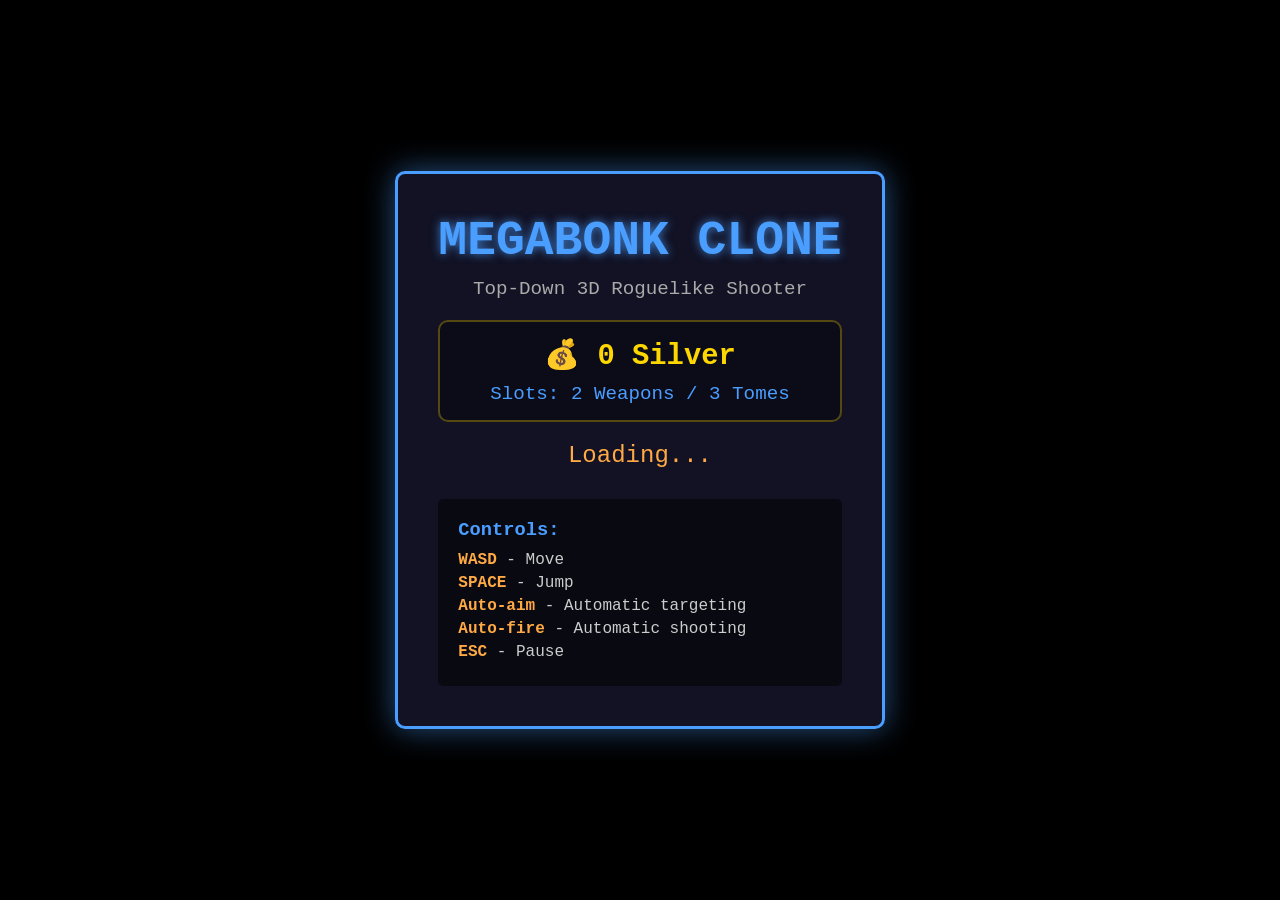
==== commit 7ee58965: "구현: Phase 6-3 - 패시브 게이지 및 버프/디버프 UI HUD에 패시브 능력 및 버프/디버프 시각 표시 추가:  index.html: - 패시브 게이지 표시 영역 (아이콘" ====
--- a/index.html
+++ b/index.html
@@ -7,7 +7,6 @@
     <link rel="stylesheet" href="styles.css">
     <script src="https://cdn.babylonjs.com/babylon.js"></script>
     <script src="https://cdn.babylonjs.com/loaders/babylonjs.loaders.min.js"></script>
-    <script src="https://cdn.babylonjs.com/gui/babylon.gui.min.js"></script>
 </head>
 <body>
     <!-- Game Canvas -->
@@ -18,8 +17,23 @@
         <div class="menu-content">
             <h1>MEGABONK CLONE</h1>
             <p class="subtitle">Top-Down 3D Roguelike Shooter</p>
+
+            <!-- Meta Progress Display -->
+            <div id="metaProgress" style="display: none;">
+                <div class="meta-info">
+                    <div class="meta-silver">💰 <span id="menuSilver">0</span> Silver</div>
+                    <div class="meta-stats">
+                        Slots: <span id="menuSlots">2 Weapons / 3 Tomes</span>
+                    </div>
+                </div>
+            </div>
+
             <div id="loading">Loading...</div>
-            <button id="startButton" style="display: none;">START GAME</button>
+            <div id="menuButtons" style="display: none;">
+                <button id="startButton" class="menu-button">▶ START GAME</button>
+                <button id="shopMenuButton" class="menu-button secondary">🏪 SHOP</button>
+            </div>
+
             <div class="instructions">
                 <h3>Controls:</h3>
                 <p><strong>WASD</strong> - Move</p>
@@ -56,6 +70,23 @@
             </div>
         </div>
 
+        <!-- Passive Ability Display -->
+        <div class="hud-passive" id="passiveDisplay" style="display: none;">
+            <div class="passive-icon" id="passiveIcon">⚡</div>
+            <div class="passive-info">
+                <div class="passive-name" id="passiveName">Passive Ability</div>
+                <div class="passive-gauge-container">
+                    <div class="passive-gauge" id="passiveGauge"></div>
+                </div>
+                <div class="passive-value" id="passiveValue">0%</div>
+            </div>
+        </div>
+
+        <!-- Buffs/Debuffs Display -->
+        <div class="hud-buffs" id="buffsDisplay">
+            <!-- Dynamically populated buff/debuff icons -->
+        </div>
+
         <!-- Bottom Info -->
         <div class="hud-bottom">
             <div class="info-item">Enemies: <span id="enemyCount">0</span></div>
@@ -76,8 +107,132 @@
         <div class="levelup-content">
             <h2 class="levelup-title">⬆️ LEVEL UP!</h2>
             <p class="levelup-subtitle">Choose an upgrade</p>
+
+            <!-- Build Control Tools -->
+            <div class="levelup-tools">
+                <button id="rerollButton" class="tool-button" style="display: none;">
+                    🔄 Reroll
+                </button>
+                <button id="skipButton" class="tool-button" style="display: none;">
+                    ⏭️ Skip
+                </button>
+            </div>
+
             <div class="tome-cards" id="tomeCards">
                 <!-- Cards will be inserted here dynamically -->
+            </div>
+        </div>
+    </div>
+
+    <!-- Mobile Joystick -->
+    <div id="mobileControls" style="display: none;">
+        <div id="joystickContainer">
+            <div id="joystickBase"></div>
+            <div id="joystickStick"></div>
+        </div>
+        <button id="jumpButton">JUMP</button>
+    </div>
+
+    <!-- Run End Screen -->
+    <div id="runEndScreen" style="display: none;">
+        <div class="runend-content">
+            <h2 class="runend-title">💀 RUN COMPLETE</h2>
+
+            <div class="runend-stats">
+                <div class="stat-card">
+                    <div class="stat-value" id="runLevel">1</div>
+                    <div class="stat-label">Level Reached</div>
+                </div>
+                <div class="stat-card">
+                    <div class="stat-value" id="runKills">0</div>
+                    <div class="stat-label">Enemies Killed</div>
+                </div>
+                <div class="stat-card">
+                    <div class="stat-value" id="runTime">0:00</div>
+                    <div class="stat-label">Survival Time</div>
+                </div>
+            </div>
+
+            <div class="silver-earned">
+                <div class="silver-icon">💰</div>
+                <div class="silver-amount">+<span id="runSilverEarned">0</span> Silver</div>
+            </div>
+
+            <div class="total-silver">
+                Total: <span id="runTotalSilver">0</span> 💰
+            </div>
+
+            <div class="runend-buttons">
+                <button id="shopButton" class="btn-primary">SHOP</button>
+                <button id="playAgainButton" class="btn-secondary">PLAY AGAIN</button>
+            </div>
+        </div>
+    </div>
+
+    <!-- Shop Menu -->
+    <div id="shopMenu" style="display: none;">
+        <div class="shop-content">
+            <h2 class="shop-title">🏪 SHOP</h2>
+
+            <div class="shop-currency">
+                <div class="currency-display">
+                    💰 <span id="shopSilver">0</span> Silver
+                </div>
+            </div>
+
+            <div class="shop-tabs">
+                <button class="shop-tab active" data-tab="slots">Slots</button>
+                <button class="shop-tab" data-tab="toggler">Toggler</button>
+            </div>
+
+            <div class="shop-sections">
+                <!-- Slots Section -->
+                <div class="shop-section active" id="shop-slots">
+                    <h3>📦 Slot Expansion</h3>
+                    <p class="shop-description">Expand your weapon and tome capacity.</p>
+                    <div class="shop-items" id="slotShopItems">
+                        <!-- Dynamically populated -->
+                    </div>
+                </div>
+
+                <!-- Toggler Section -->
+                <div class="shop-section" id="shop-toggler">
+                    <h3>🎛️ Content Toggler</h3>
+                    <p class="toggler-description">Enable or disable unlocked content. Disabled items won't appear in runs.</p>
+                    <div class="toggler-category">
+                        <h4>Weapons</h4>
+                        <div class="toggler-items" id="togglerWeapons">
+                            <!-- Dynamically populated -->
+                        </div>
+                    </div>
+                    <div class="toggler-category">
+                        <h4>Tomes</h4>
+                        <div class="toggler-items" id="togglerTomes">
+                            <!-- Dynamically populated -->
+                        </div>
+                    </div>
+                </div>
+            </div>
+
+            <div class="shop-buttons">
+                <button id="shopCloseButton" class="btn-secondary">CLOSE</button>
+                <button id="startGameButton" class="btn-primary">START GAME</button>
+            </div>
+        </div>
+    </div>
+
+    <!-- Character Selection Screen -->
+    <div id="characterSelect" style="display: none;">
+        <div class="character-select-content">
+            <h2 class="character-title">🎮 SELECT CHARACTER</h2>
+
+            <div class="character-grid" id="characterGrid">
+                <!-- Dynamically populated -->
+            </div>
+
+            <div class="character-buttons">
+                <button id="characterBackButton" class="btn-secondary">BACK</button>
+                <button id="characterConfirmButton" class="btn-primary">START GAME</button>
             </div>
         </div>
     </div>
--- a/styles.css
+++ b/styles.css
@@ -269,6 +269,128 @@
     font-weight: bold;
 }
 
+/* Passive Ability Display */
+.hud-passive {
+    position: absolute;
+    top: 90px;
+    left: 20px;
+    background: rgba(0, 0, 0, 0.8);
+    padding: 10px;
+    border-radius: 8px;
+    border: 2px solid #4a9eff;
+    display: flex;
+    gap: 12px;
+    align-items: center;
+    min-width: 250px;
+}
+
+.passive-icon {
+    font-size: 2em;
+    width: 40px;
+    height: 40px;
+    display: flex;
+    align-items: center;
+    justify-content: center;
+    background: rgba(74, 158, 255, 0.2);
+    border-radius: 5px;
+    border: 2px solid #4a9eff;
+}
+
+.passive-info {
+    flex: 1;
+    display: flex;
+    flex-direction: column;
+    gap: 4px;
+}
+
+.passive-name {
+    font-size: 0.9em;
+    color: #4a9eff;
+    font-weight: bold;
+}
+
+.passive-gauge-container {
+    width: 100%;
+    height: 8px;
+    background: rgba(255, 255, 255, 0.1);
+    border-radius: 4px;
+    overflow: hidden;
+}
+
+.passive-gauge {
+    height: 100%;
+    background: linear-gradient(90deg, #4a9eff, #66ccff);
+    width: 0%;
+    transition: width 0.3s, background 0.3s;
+    border-radius: 4px;
+}
+
+.passive-value {
+    font-size: 0.85em;
+    color: #aaa;
+    text-align: right;
+}
+
+/* Buffs/Debuffs Display */
+.hud-buffs {
+    position: absolute;
+    top: 90px;
+    right: 20px;
+    display: flex;
+    gap: 8px;
+    flex-wrap: wrap;
+    max-width: 300px;
+    justify-content: flex-end;
+}
+
+.buff-icon {
+    width: 50px;
+    height: 50px;
+    background: rgba(0, 0, 0, 0.8);
+    border-radius: 8px;
+    border: 2px solid #4a9eff;
+    display: flex;
+    flex-direction: column;
+    align-items: center;
+    justify-content: center;
+    position: relative;
+    animation: buffPulse 2s infinite;
+}
+
+.buff-icon.good {
+    border-color: #44ff44;
+    box-shadow: 0 0 10px rgba(68, 255, 68, 0.5);
+}
+
+.buff-icon.bad {
+    border-color: #ff4444;
+    box-shadow: 0 0 10px rgba(255, 68, 68, 0.5);
+}
+
+.buff-icon.neutral {
+    border-color: #ffaa44;
+    box-shadow: 0 0 10px rgba(255, 170, 68, 0.5);
+}
+
+.buff-emoji {
+    font-size: 1.8em;
+}
+
+.buff-timer {
+    position: absolute;
+    bottom: 2px;
+    font-size: 0.7em;
+    color: #fff;
+    background: rgba(0, 0, 0, 0.7);
+    padding: 1px 4px;
+    border-radius: 3px;
+}
+
+@keyframes buffPulse {
+    0%, 100% { opacity: 1; }
+    50% { opacity: 0.7; }
+}
+
 /* Pause Menu */
 #pauseMenu {
     position: fixed;
